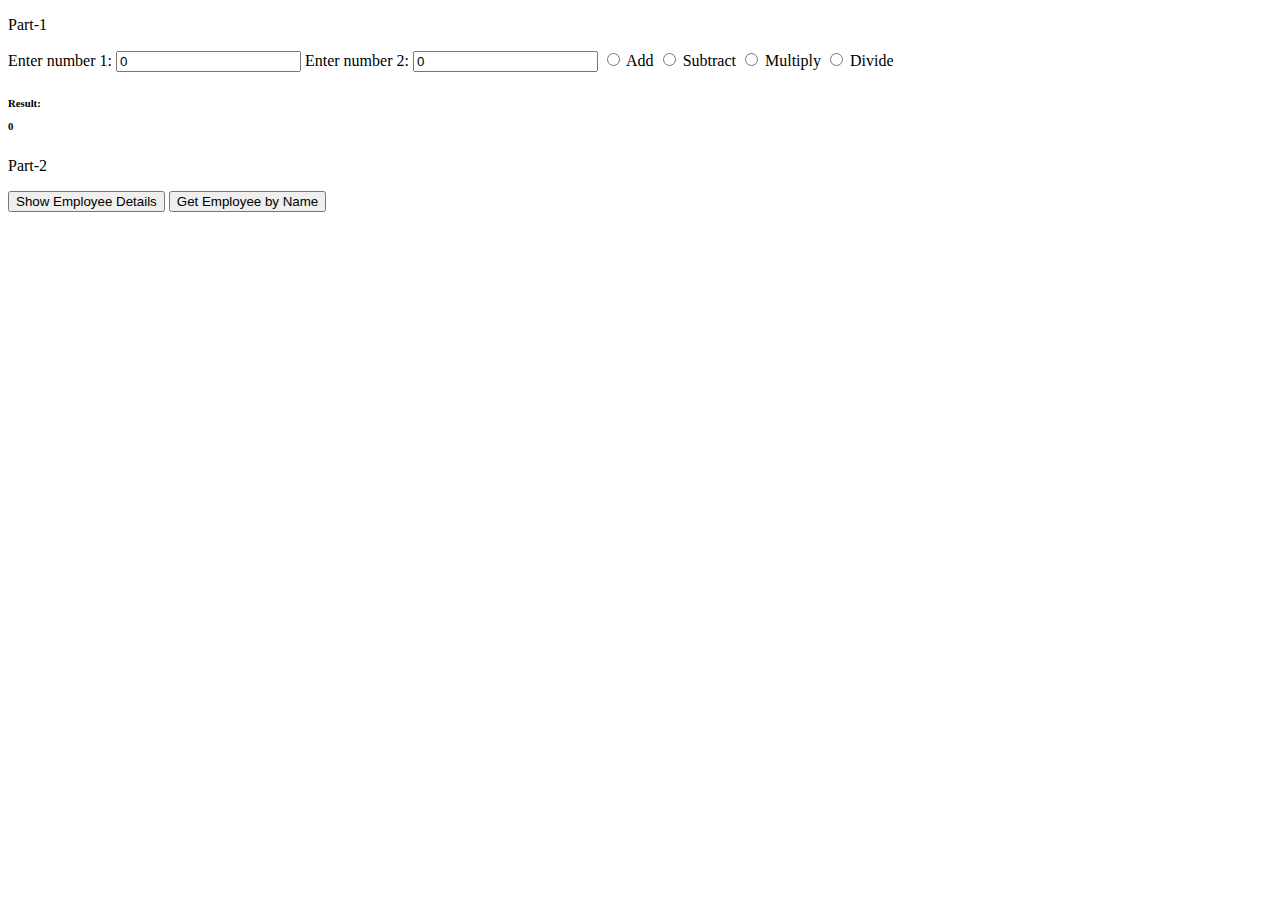
==== JavaScript/index.html @ d66a605a "Initial Commit" ====
<!doctype html>
<html lang="en">

<head>
    <meta charset="utf-8">
    <meta name="viewport" content="width=device-width, initial-scale=1, shrink-to-fit=no">

    <link rel="stylesheet" href="https://stackpath.bootstrapcdn.com/bootstrap/4.5.0/css/bootstrap.min.css"
        integrity="sha384-9aIt2nRpC12Uk9gS9baDl411NQApFmC26EwAOH8WgZl5MYYxFfc+NcPb1dKGj7Sk" crossorigin="anonymous">
    <link rel="stylesheet" href="styles.css">
    <title></title>
</head>

<body>

    <!-- Part-1 -->

    <div class="part-1">
        <div>
            <p>Part-1</p>
        </div>
        <label for="num1">Enter number 1: </label>
        <input type="number" placeholder="0" id="num1" required value="0">

        <label for="num2">Enter number 2: </label>
        <input type="number" placeholder="0" id="num2" required value="0">

        <input type="radio" id="add" name="operation">
        <label for="add">Add</label>
        <input type="radio" id="subtract" name="operation">
        <label for="subtract">Subtract</label>
        <input type="radio" id="multiply" name="operation">
        <label for="multiply">Multiply</label>
        <input type="radio" id="divide" name="operation">
        <label for="divide">Divide</label>
        <h6>Result: <p class="result">0</p>
        </h6>
    </div>


    <!-- Part-2 -->
    <div class="part-2">
        <div>
            <p>Part-2</p>
        </div>

        <button class="btn btn-outline-primary emp-btn">Show Employee Details</button>
        <button class="btn btn-outline-primary emp-name-btn">Get Employee by Name</button>

        <div class="name-input appearance">
            <input type="text" placeholder="Enter Employee Name" value="">
            <button class="btn btn-outline-primary search-btn"> Search</button>
        </div>

        <div class="emp-table appearance">
            <table class="table table-hover">
                <thead class="thead-dark">
                    <tr>
                        <th scope="col">#</th>
                        <th scope="col">Employee ID</th>
                        <th scope="col">Employee Name</th>
                        <th scope="col">Age</th>
                        <th scope="col">City</th>
                    </tr>
                </thead>
                <tbody>

                </tbody>
            </table>
        </div>
    </div>


    <script src="EmployeeData.js"></script>
    <script src="index.js"></script>
    <script src="https://code.jquery.com/jquery-3.5.1.slim.min.js"
        integrity="sha384-DfXdz2htPH0lsSSs5nCTpuj/zy4C+OGpamoFVy38MVBnE+IbbVYUew+OrCXaRkfj"
        crossorigin="anonymous"></script>
    <script src="https://cdn.jsdelivr.net/npm/popper.js@1.16.0/dist/umd/popper.min.js"
        integrity="sha384-Q6E9RHvbIyZFJoft+2mJbHaEWldlvI9IOYy5n3zV9zzTtmI3UksdQRVvoxMfooAo"
        crossorigin="anonymous"></script>
    <script src="https://stackpath.bootstrapcdn.com/bootstrap/4.5.0/js/bootstrap.min.js"
        integrity="sha384-OgVRvuATP1z7JjHLkuOU7Xw704+h835Lr+6QL9UvYjZE3Ipu6Tp75j7Bh/kR0JKI"
        crossorigin="anonymous"></script>
</body>

</html>
---- JavaScript/styles.css ----
/* Part-1 */
/* Part-2 */

.emp-table{
    border: 1px solid black;
    margin: 1%;
    padding: 0.7%;
}

.appearance{
    display: none;
}

@media only screen and (min-width: 790px){
    .emp-table{
        width: 768px;
    }
}
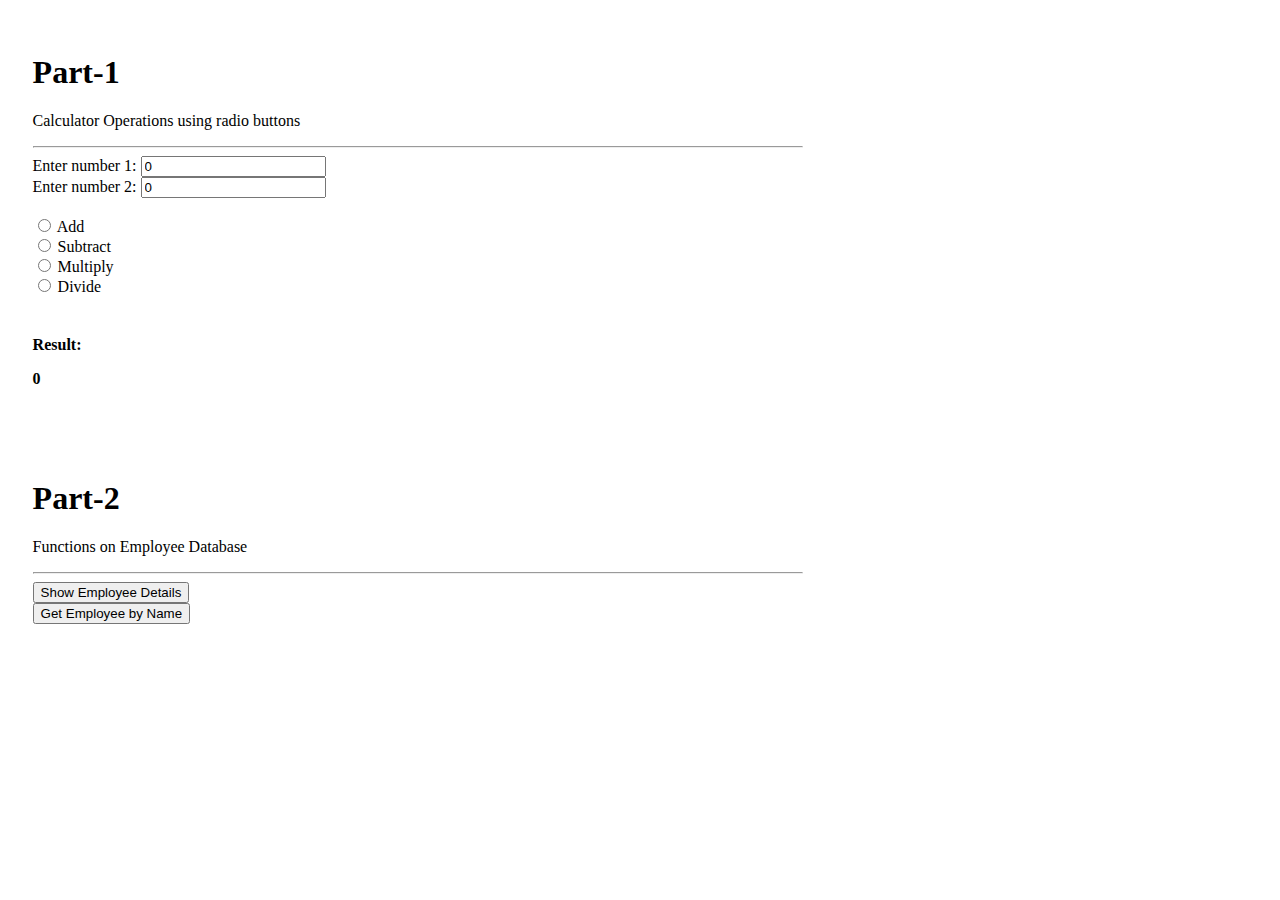
==== commit 5c681848: "Add more styles" ====
--- a/JavaScript/index.html
+++ b/JavaScript/index.html
@@ -15,41 +15,90 @@
 
     <!-- Part-1 -->
 
-    <div class="part-1">
+    <div class="part-1 jumbotron">
         <div>
-            <p>Part-1</p>
+            <h1 class="display-4">Part-1</h1>
         </div>
-        <label for="num1">Enter number 1: </label>
-        <input type="number" placeholder="0" id="num1" required value="0">
+        <p class="lead">Calculator Operations using radio buttons </p>
+        <hr class="my-4">
+        <div class="container-fluid">
+            <div class="row">
 
-        <label for="num2">Enter number 2: </label>
-        <input type="number" placeholder="0" id="num2" required value="0">
+                <div class="col-sm-6">
+                    <label for="num1">Enter number 1: </label>
+                    <input type="number" placeholder="0" id="num1" required value="0">
+                </div>
 
-        <input type="radio" id="add" name="operation">
-        <label for="add">Add</label>
-        <input type="radio" id="subtract" name="operation">
-        <label for="subtract">Subtract</label>
-        <input type="radio" id="multiply" name="operation">
-        <label for="multiply">Multiply</label>
-        <input type="radio" id="divide" name="operation">
-        <label for="divide">Divide</label>
-        <h6>Result: <p class="result">0</p>
-        </h6>
+                <div class="col-sm-6">
+                    <label for="num2">Enter number 2: </label>
+                    <input type="number" placeholder="0" id="num2" required value="0">
+                </div>
+
+            </div>
+            <br>
+
+            <div class="row">
+                <div class="col-sm-3">
+                    <input type="radio" id="add" name="operation">
+                    <label for="add">Add</label>
+                </div>
+                <div class="col-sm-3">
+                    <input type="radio" id="subtract" name="operation">
+                    <label for="subtract">Subtract</label>
+                </div>
+                <div class="col-sm-3">
+                    <input type="radio" id="multiply" name="operation">
+                    <label for="multiply">Multiply</label>
+                </div>
+                <div class="col-sm-3">
+                    <input type="radio" id="divide" name="operation">
+                    <label for="divide">Divide</label>
+                </div>
+            </div>
+
+            <br>
+            <h4>Result: <p class="result">0</p>
+            </h4>
+
+
+
+            <div>
+
+            </div>
+        </div>
     </div>
 
 
     <!-- Part-2 -->
-    <div class="part-2">
+    <div class="part-2 jumbotron">
         <div>
-            <p>Part-2</p>
+            <h1 class="display-4">Part-2</h1>
         </div>
 
-        <button class="btn btn-outline-primary emp-btn">Show Employee Details</button>
-        <button class="btn btn-outline-primary emp-name-btn">Get Employee by Name</button>
+        <p class="lead">Functions on Employee Database </p>
 
-        <div class="name-input appearance">
-            <input type="text" placeholder="Enter Employee Name" value="">
-            <button class="btn btn-outline-primary search-btn"> Search</button>
+        <hr class="my-4">
+
+        <div class="conatiner-fluid">
+
+            <div class="row">
+
+                <div class="col-sm-4">
+                    <button class="btn btn-outline-primary emp-btn">Show Employee Details</button>
+                </div>
+                <div class="col-sm-4">
+                    <button class="btn btn-outline-primary emp-name-btn">Get Employee by Name</button>
+                </div>
+
+                <div class="col-sm-4">
+                    <div class="name-input appearance">
+                        <input type="text" placeholder="Enter Employee Name" value=""><br><br>
+                        <button class="btn btn-outline-primary search-btn"> Search</button>
+                    </div>
+                </div>
+
+            </div>
+
         </div>
 
         <div class="emp-table appearance">
--- a/JavaScript/styles.css
+++ b/JavaScript/styles.css
@@ -1,9 +1,14 @@
+.jumbotron{
+    padding: 3%;
+}
 /* Part-1 */
+
+
 /* Part-2 */
 
 .emp-table{
     border: 1px solid black;
-    margin: 1%;
+    margin: 1% 0%;
     padding: 0.7%;
 }
 
@@ -11,8 +16,11 @@
     display: none;
 }
 
-@media only screen and (min-width: 790px){
+@media only screen and (min-width: 820px){
     .emp-table{
         width: 768px;
     }
+    body{
+        width: 820px;
+    }
 }